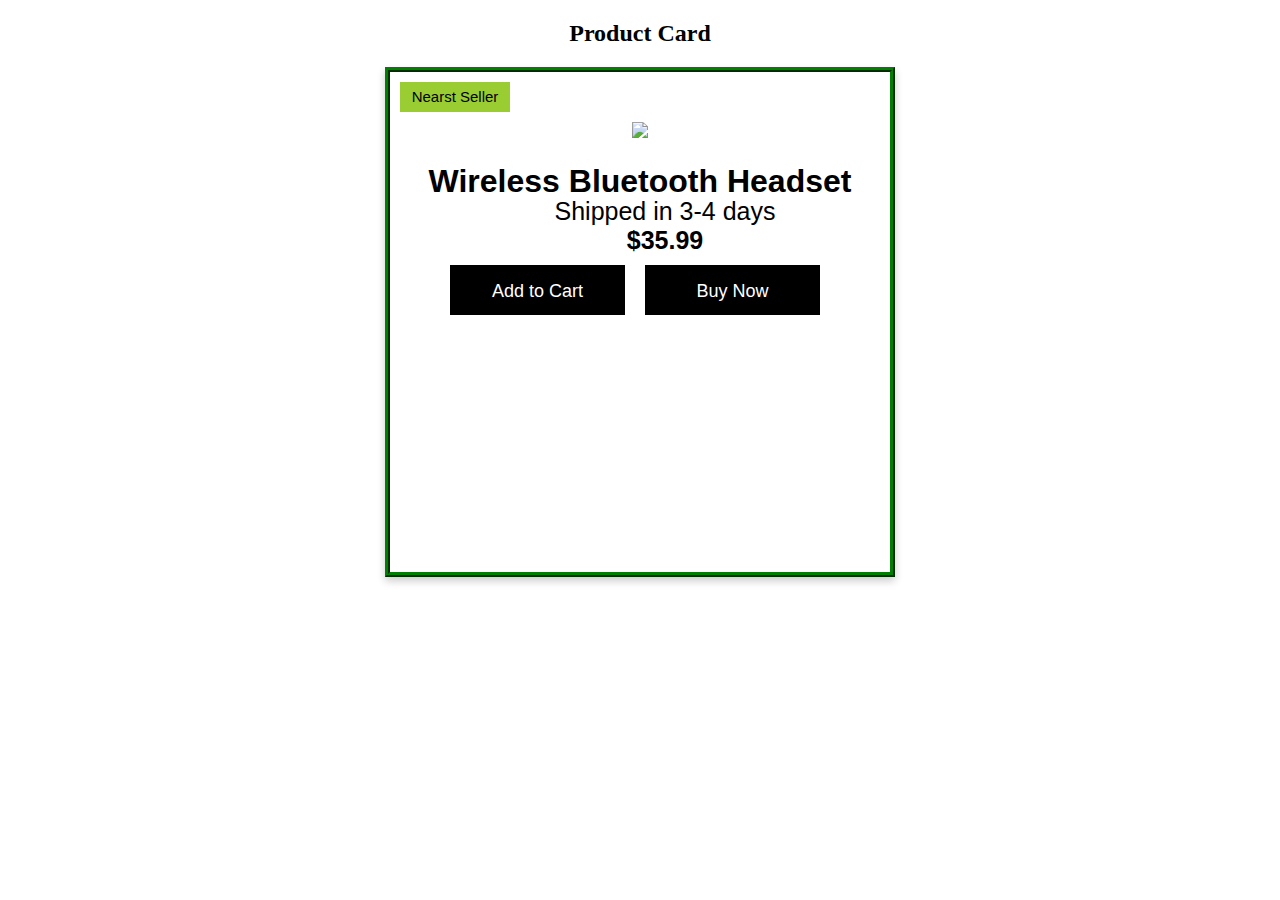
==== index.html @ e5967a89 "Add files via upload" ====
<!DOCTYPE html>
<html lang="en">
<head>
    <meta charset="UTF-8">
    <meta http-equiv="X-UA-Compatible" content="IE=edge">
    <meta name="viewport" content="width=device-width, initial-scale=1.0">
    <title>Sell Product</title>
</head>

<!-- <link href="../purchase/sell.css" rel="stylesheet" /> -->

<body>
<style>
div
{
    border: 5px ridge green;
    height: 500px;
    width: 500px;
}
.product
 {
  box-shadow: 0 4px 8px 0 rgba(0, 0, 0, 0.2);
  /* max-width: 300px; */
  margin: auto;
  text-align: center;
  font-family: arial;
}
.n
{
    height: 10px;
    width: 90px;
    background-color: yellowgreen;
    padding: 10px;
    margin: 10px;
    font-size: 15px;
    line-height: 10px;
}

p{
  font-size: 25px;
  margin-left:50px ;
  margin-top: -25px;

}
.product button {
  border: none;
  outline: 0;
  color: white;
  background-color: #000;
  text-align: center;
  cursor: pointer;
  width: 100%;
  min-height: 50px;
  line-height: 50px;
  font-size: 18px;
  height: 40px;
  width: 175px;
  float: left;
  margin: 10px;
 
}

.product button:hover {
  opacity: 0.7;
}


</style>
<h2 style="text-align:center">Product Card</h2>

<div class="product">

 <p class="n">Nearst Seller</p>

  <img src="../purchase/32cc2b406b6ebbb792b8ee3cb3aac7e4.gif"  height="250px"/>

  <h1>Wireless Bluetooth Headset</h1>

  <p>Shipped in 3-4 days</p>

  <p><b>$35.99</b></p>
  
  <p><button>Add to Cart</button></p>
  
  <p><button>Buy Now</button></p>




</div>

</body>
</html>
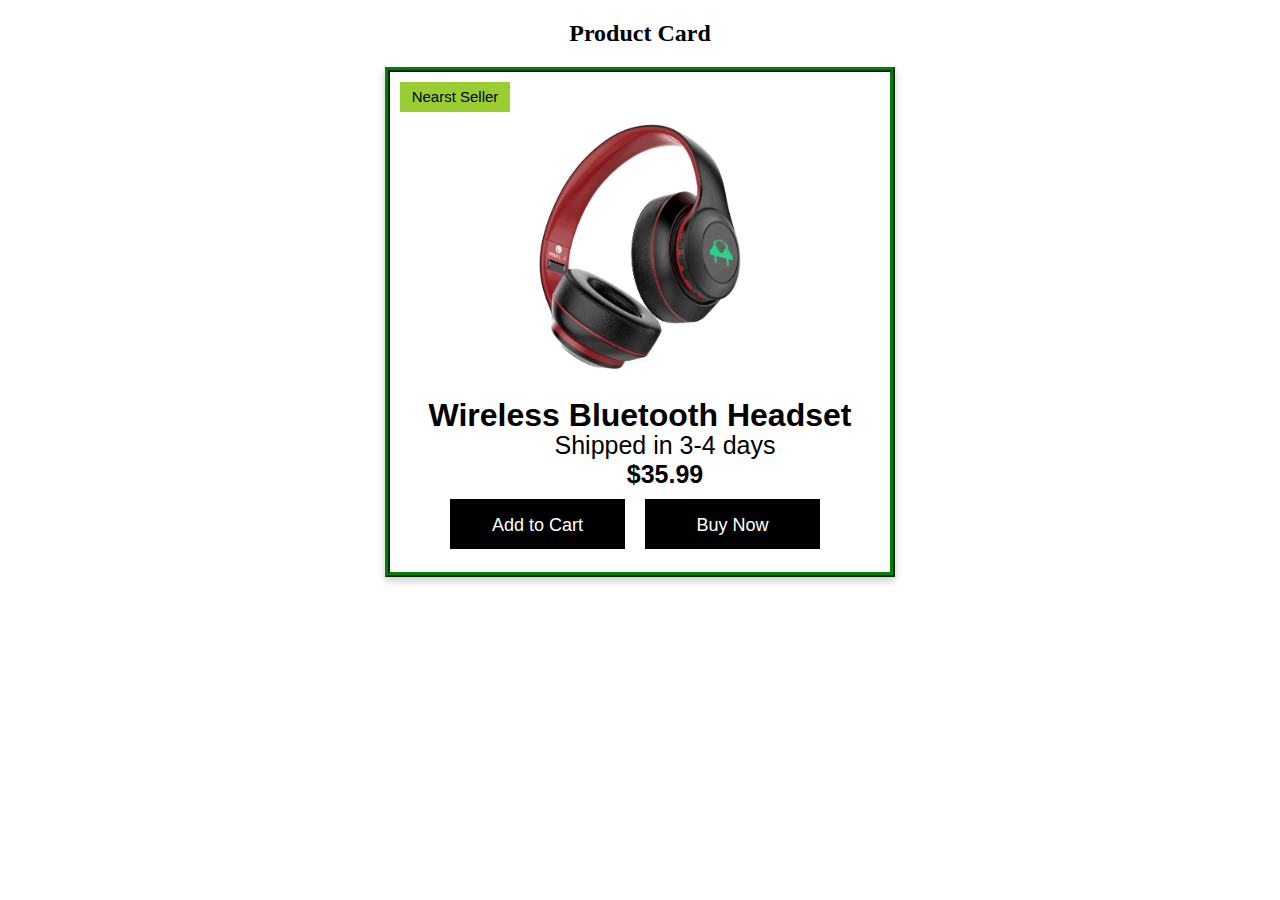
==== commit 46bc2273: "Update index.html" ====
--- a/index.html
+++ b/index.html
@@ -72,7 +72,7 @@
 
  <p class="n">Nearst Seller</p>
 
-  <img src="../purchase/32cc2b406b6ebbb792b8ee3cb3aac7e4.gif"  height="250px"/>
+  <img src="32cc2b406b6ebbb792b8ee3cb3aac7e4.gif"  height="250px"/>
 
   <h1>Wireless Bluetooth Headset</h1>
 
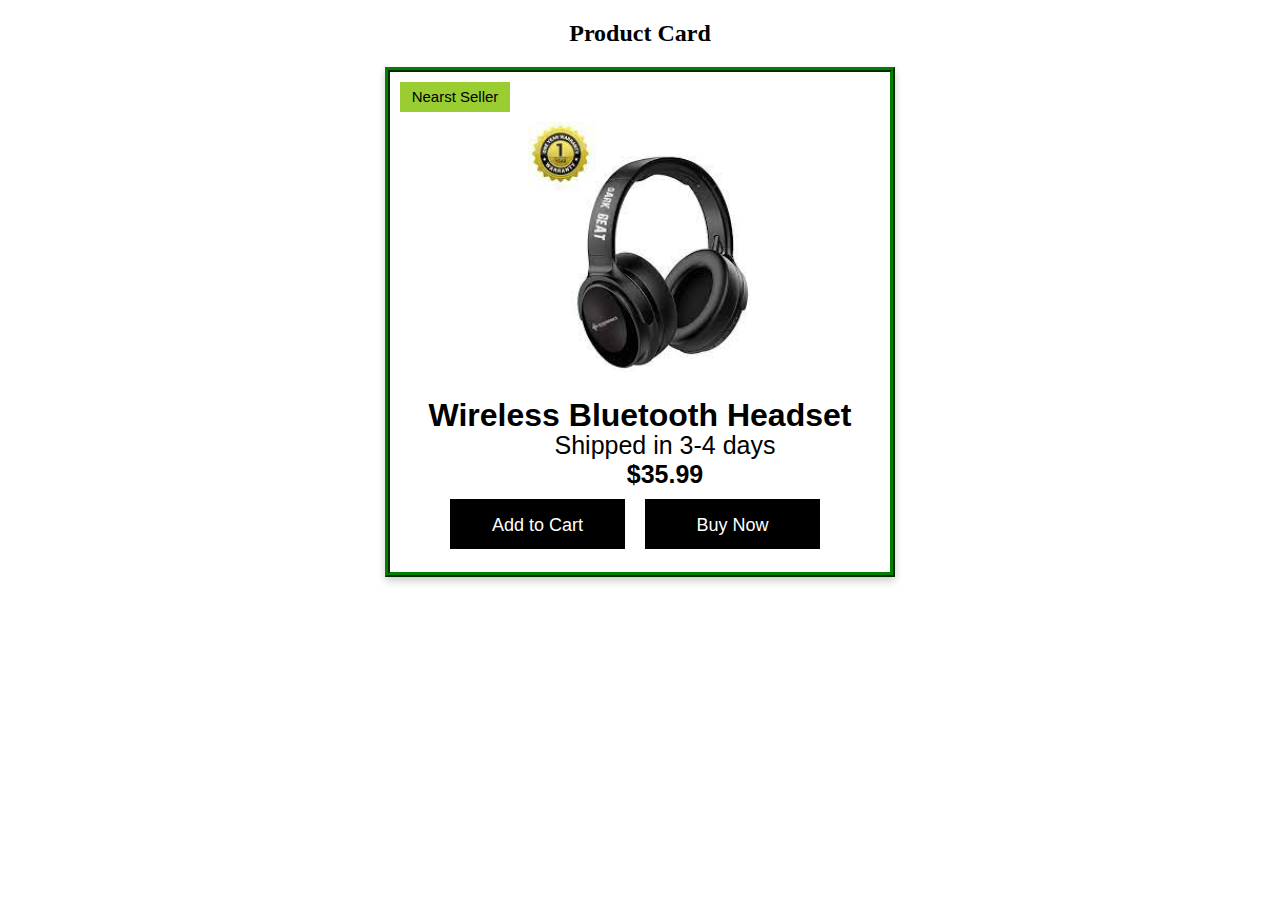
==== commit d951813a: "Update index.html" ====
--- a/index.html
+++ b/index.html
@@ -72,7 +72,7 @@
 
  <p class="n">Nearst Seller</p>
 
-  <img src="32cc2b406b6ebbb792b8ee3cb3aac7e4.gif"  height="250px"/>
+  <img src="images.jpg"  height="250px"/>
 
   <h1>Wireless Bluetooth Headset</h1>
 
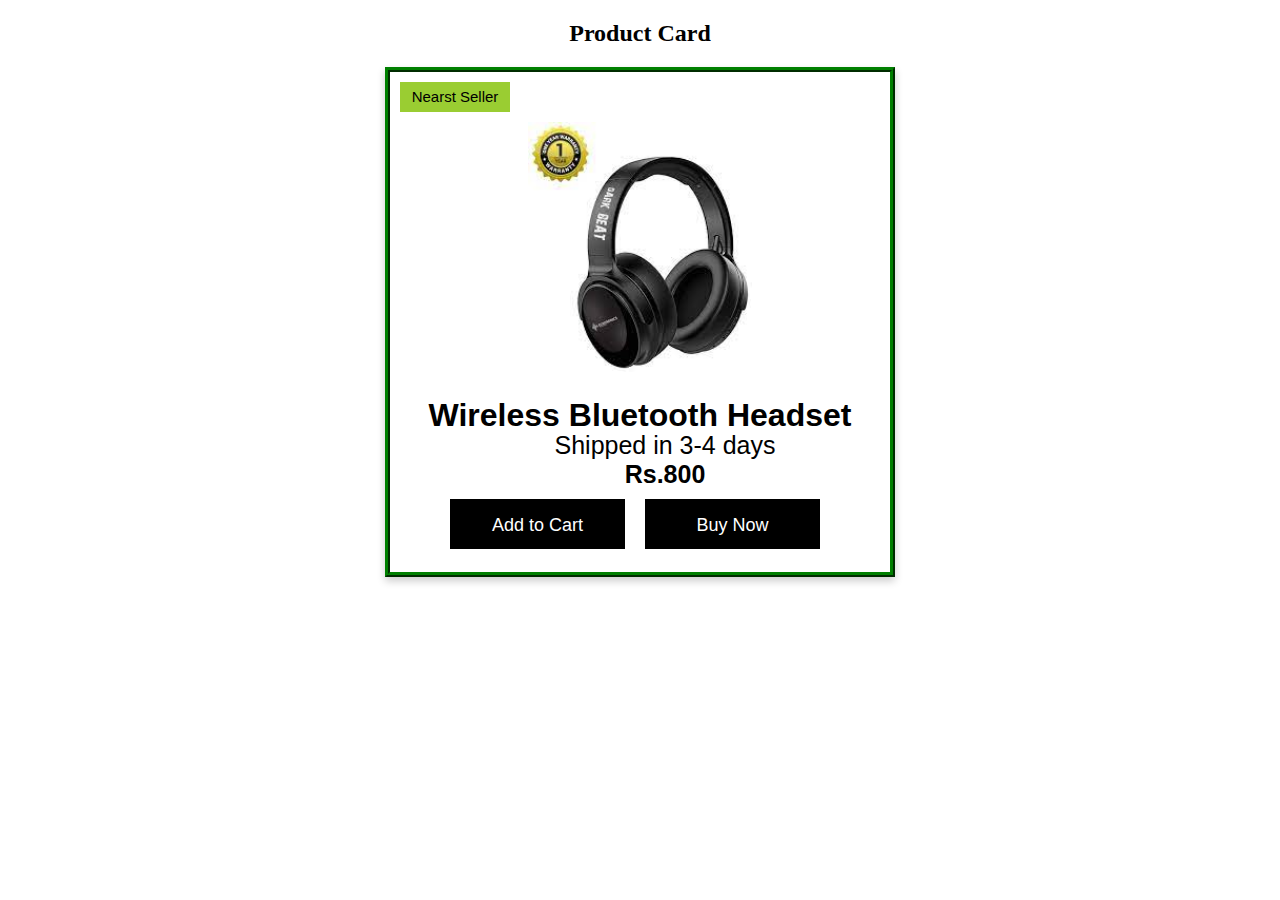
==== commit 8d8e2e4a: "Update index.html" ====
--- a/index.html
+++ b/index.html
@@ -78,7 +78,7 @@
 
   <p>Shipped in 3-4 days</p>
 
-  <p><b>$35.99</b></p>
+  <p><b>Rs.800</b></p>
   
   <p><button>Add to Cart</button></p>
   
